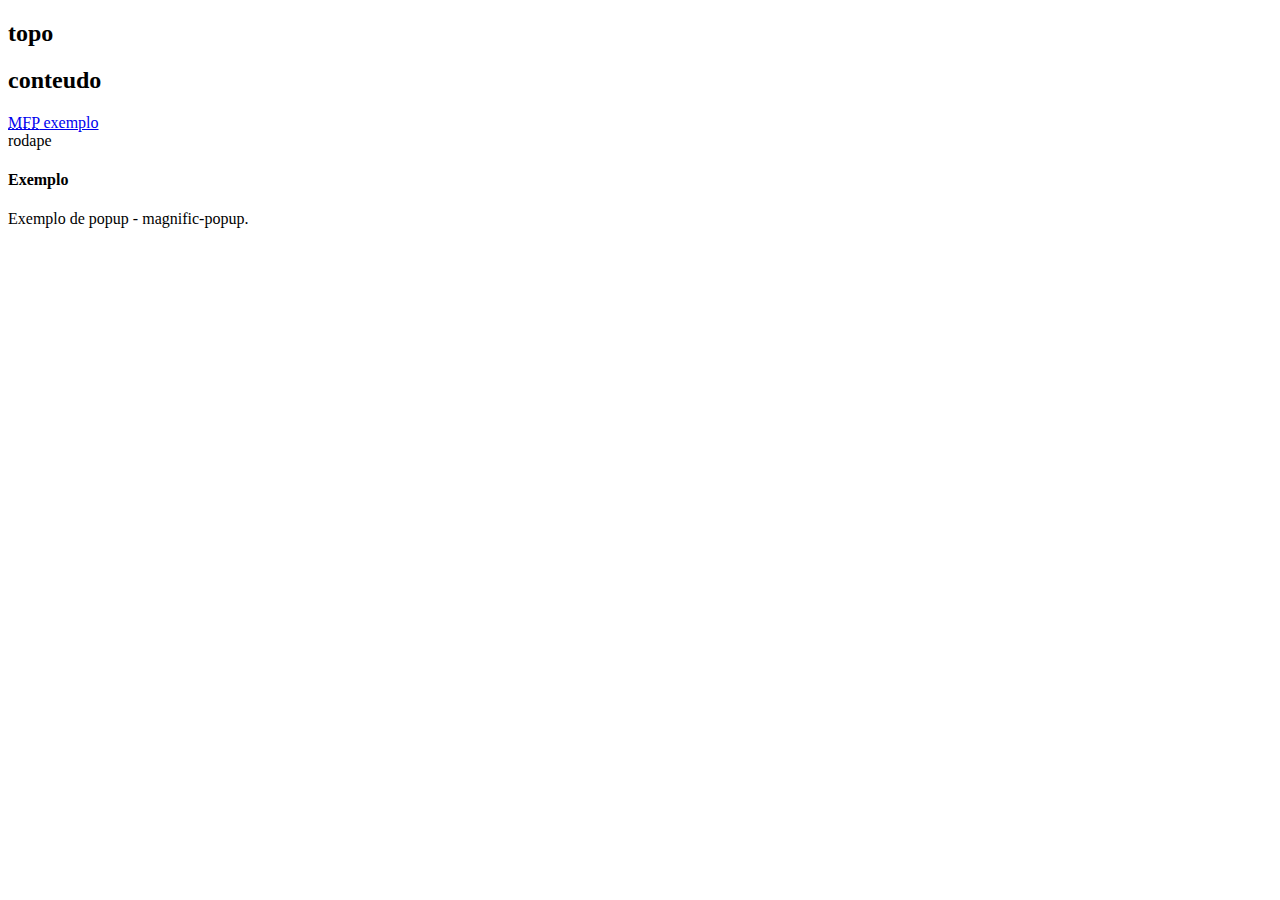
==== framework-fed/index.html @ 4957d2bb "del fedie8 - ajuste nova versão" ====
<!DOCTYPE html>
<html lang="pt-br">
<head>
	<meta charset="utf-8" />
	<title>Titulo</title>
	<!-- <meta name="description" content="" /> -->
	<meta name="viewport" content="width=device-width, initial-scale=1" />

	<link href="css/geral.css" rel="stylesheet" />
	<link href="css/mobile.css" rel="stylesheet" media="only screen and (max-width: 640px)" />
	<link href="css/tablet.css" rel="stylesheet" media="only screen and (min-width: 641px) and (max-width: 1024px)" />
	<link href="css/desktop.css" rel="stylesheet" media="only screen and (min-width: 1025px)" />
	<link href="css/impressao.css" rel="stylesheet" media="print" />
</head>
<body id="inicial">

<!-- abre .limites -->
<div class="limites" role="presentation">

<!-- abre .topo -->
	<header class="topo">
		<h2>topo</h2>
	</header>
<!-- fecha .topo -->

<!-- abre .conteudo -->
	<section class="conteudo">
		<h2>conteudo</h2>
		<a href="#popup-exemplo" rel="subsection" title="Abrir popup exemplo"><abbr title="Magnific Popup">MFP</abbr> exemplo</a>
	</section>
<!-- fecha .conteudo -->

<!-- abre .rodape -->
	<footer class="rodape">
		rodape
	</footer>
<!-- fecha .rodape -->

</div>
<!-- fecha .limites -->


<!-- abre #popup-exemplo -->
<div id="popup-exemplo" class="popup mfp-hide">
	<section>
		<header>
			<h4>Exemplo</h4>
		</header>
		<aside class="texto">
			<p>Exemplo de popup - magnific-popup.</p>
		</aside>
	</section>
</div>
<!-- fecha #popup-exemplo -->


<!-- abre scripts -->
<script src="js/libs/jquery.js"></script>
<script src="js/libs/bxslider/bxslider.js"></script>
<script src="js/libs/magnific-popup/magnific-popup.js"></script>
<script src="js/main.js"></script>
<!-- fecha scripts -->

</body>
</html>
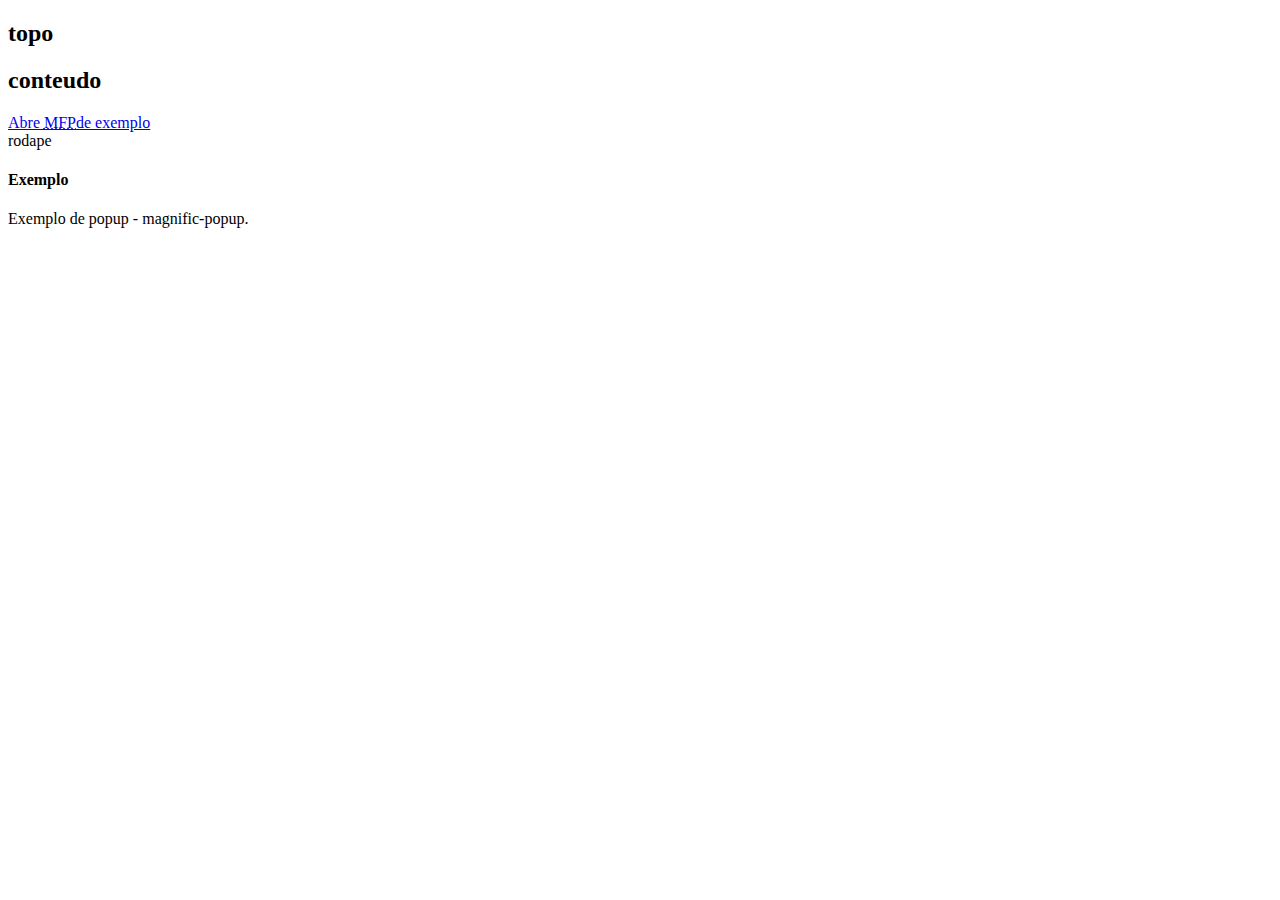
==== commit 0e55fa8d: "s" ====
--- a/framework-fed/index.html
+++ b/framework-fed/index.html
@@ -1,7 +1,9 @@
 <!DOCTYPE html>
-<html lang="pt-br">
+<!--[if lte IE 8]>     <html class="no-js lt-ie9"> <![endif]-->
+<!--[if gt IE 8]><!--> <html class="no-js" lang="pt-br"> <!--<![endif]-->
 <head>
 	<meta charset="utf-8" />
+	<meta http-equiv="X-UA-Compatible" content="IE=edge" />
 	<title>Titulo</title>
 	<!-- <meta name="description" content="" /> -->
 	<meta name="viewport" content="width=device-width, initial-scale=1" />
@@ -11,6 +13,10 @@
 	<link href="css/tablet.css" rel="stylesheet" media="only screen and (min-width: 641px) and (max-width: 1024px)" />
 	<link href="css/desktop.css" rel="stylesheet" media="only screen and (min-width: 1025px)" />
 	<link href="css/impressao.css" rel="stylesheet" media="print" />
+	<!--[if lte IE 8]>
+	<link href="css/desktop.css" rel="stylesheet" />
+	<![endif]-->
+	<script src="js/libs/modernizr.js"></script>
 </head>
 <body id="inicial">
 
@@ -26,7 +32,7 @@
 <!-- abre .conteudo -->
 	<section class="conteudo">
 		<h2>conteudo</h2>
-		<a href="#popup-exemplo" rel="subsection" title="Abrir popup exemplo"><abbr title="Magnific Popup">MFP</abbr> exemplo</a>
+		<a href="#popup-exemplo" rel="subsection" title="Abrir popup exemplo">Abre <abbr title="Magnific Popup">MFP</abbr>de exemplo</a>
 	</section>
 <!-- fecha .conteudo -->
 
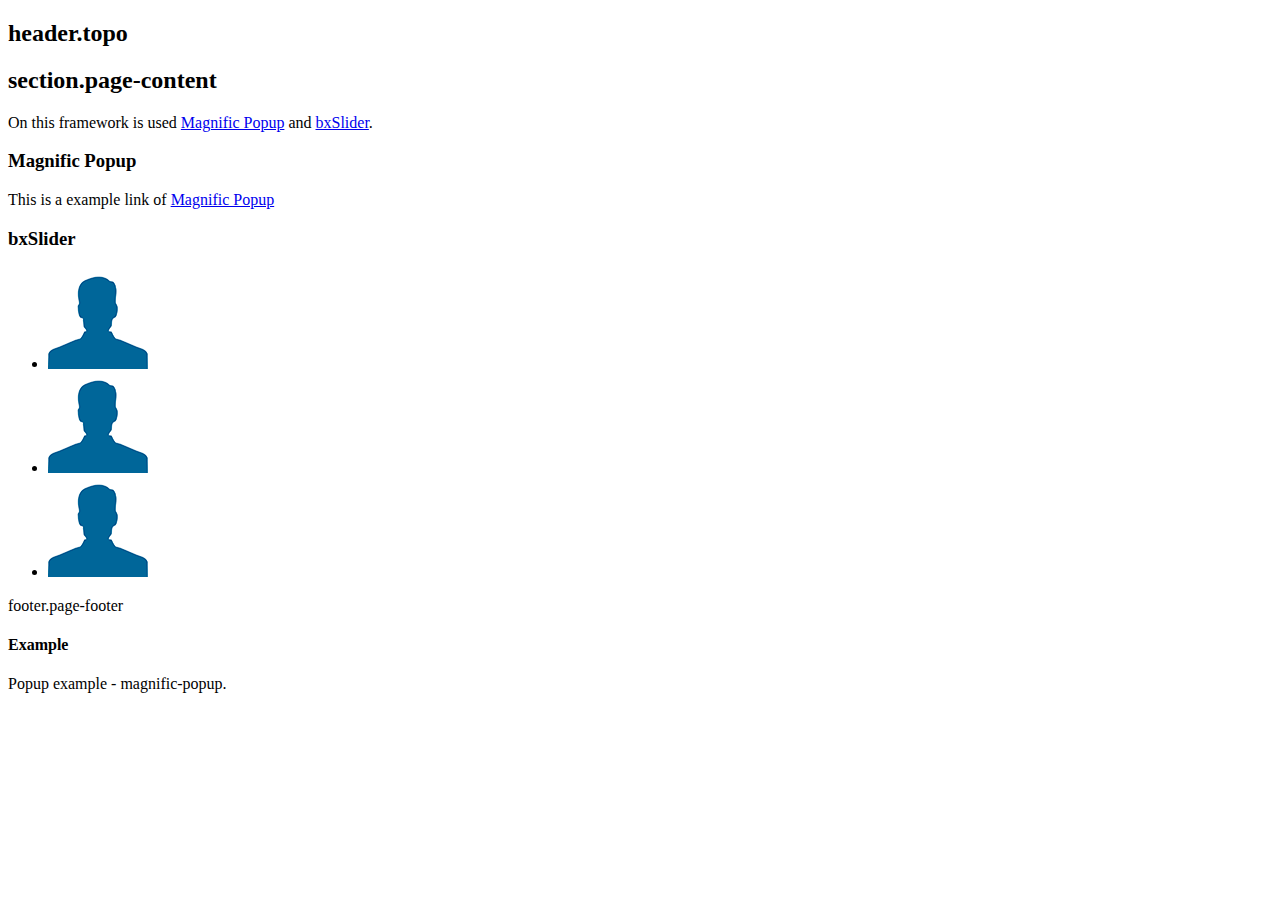
==== commit e517d174: "Updates framework to englis" ====
--- a/framework-fed/index.html
+++ b/framework-fed/index.html
@@ -1,63 +1,66 @@
-<!DOCTYPE html>
-<!--[if lte IE 8]>     <html class="no-js lt-ie9"> <![endif]-->
-<!--[if gt IE 8]><!--> <html class="no-js" lang="pt-br"> <!--<![endif]-->
+<!doctype html>
+<html lang="en">
 <head>
 	<meta charset="utf-8" />
 	<meta http-equiv="X-UA-Compatible" content="IE=edge" />
-	<title>Titulo</title>
+	<title>Title</title>
 	<!-- <meta name="description" content="" /> -->
 	<meta name="viewport" content="width=device-width, initial-scale=1" />
 
-	<link href="css/geral.css" rel="stylesheet" />
+	<link href="css/main.css" rel="stylesheet" />
 	<link href="css/mobile.css" rel="stylesheet" media="only screen and (max-width: 640px)" />
 	<link href="css/tablet.css" rel="stylesheet" media="only screen and (min-width: 641px) and (max-width: 1024px)" />
 	<link href="css/desktop.css" rel="stylesheet" media="only screen and (min-width: 1025px)" />
-	<link href="css/impressao.css" rel="stylesheet" media="print" />
-	<!--[if lte IE 8]>
-	<link href="css/desktop.css" rel="stylesheet" />
-	<![endif]-->
-	<script src="js/libs/modernizr.js"></script>
+	<link href="css/print.css" rel="stylesheet" media="print" />
 </head>
-<body id="inicial">
+<body id="home">
 
-<!-- abre .limites -->
-<div class="limites" role="presentation">
+<!-- .wrapper -->
+<div class="wrapper" role="presentation">
 
-<!-- abre .topo -->
-	<header class="topo">
-		<h2>topo</h2>
+<!-- .page-header -->
+	<header class="page-header">
+		<h2>header.topo</h2>
 	</header>
-<!-- fecha .topo -->
+<!-- / .page-header -->
 
-<!-- abre .conteudo -->
-	<section class="conteudo">
-		<h2>conteudo</h2>
-		<a href="#popup-exemplo" rel="subsection" title="Abrir popup exemplo">Abre <abbr title="Magnific Popup">MFP</abbr>de exemplo</a>
+<!-- .content -->
+	<section class="page-content">
+		<h2>section.page-content</h2>
+		<p>On this framework is used <a href="http://dimsemenov.com/plugins/magnific-popup/">Magnific Popup</a> and <a href="http://bxslider.com/">bxSlider</a>.</p>
+		<h3>Magnific Popup</h3>
+		<p>This is a example link of <a href="#popup-exemplo" rel="subsection" title="Open example popup">Magnific Popup</a></p>
+		<h3>bxSlider</h3>
+		<ul class="gallery">
+			<li><img src="images/user.png" alt="user"></li>
+			<li><img src="images/user.png" alt="user"></li>
+			<li><img src="images/user.png" alt="user"></li>
+		</ul>
 	</section>
-<!-- fecha .conteudo -->
+<!-- .content -->
 
-<!-- abre .rodape -->
-	<footer class="rodape">
-		rodape
+<!-- .page-footer -->
+	<footer class="page-footer">
+		footer.page-footer
 	</footer>
-<!-- fecha .rodape -->
+<!-- .page-footer -->
 
 </div>
-<!-- fecha .limites -->
+<!-- .wrapper -->
 
 
-<!-- abre #popup-exemplo -->
-<div id="popup-exemplo" class="popup mfp-hide">
+<!-- #popup-example -->
+<div id="popup-example" class="popup mfp-hide">
 	<section>
 		<header>
-			<h4>Exemplo</h4>
+			<h4>Example</h4>
 		</header>
-		<aside class="texto">
-			<p>Exemplo de popup - magnific-popup.</p>
+		<aside class="text">
+			<p>Popup example - magnific-popup.</p>
 		</aside>
 	</section>
 </div>
-<!-- fecha #popup-exemplo -->
+<!-- / #popup-example -->
 
 
 <!-- abre scripts -->
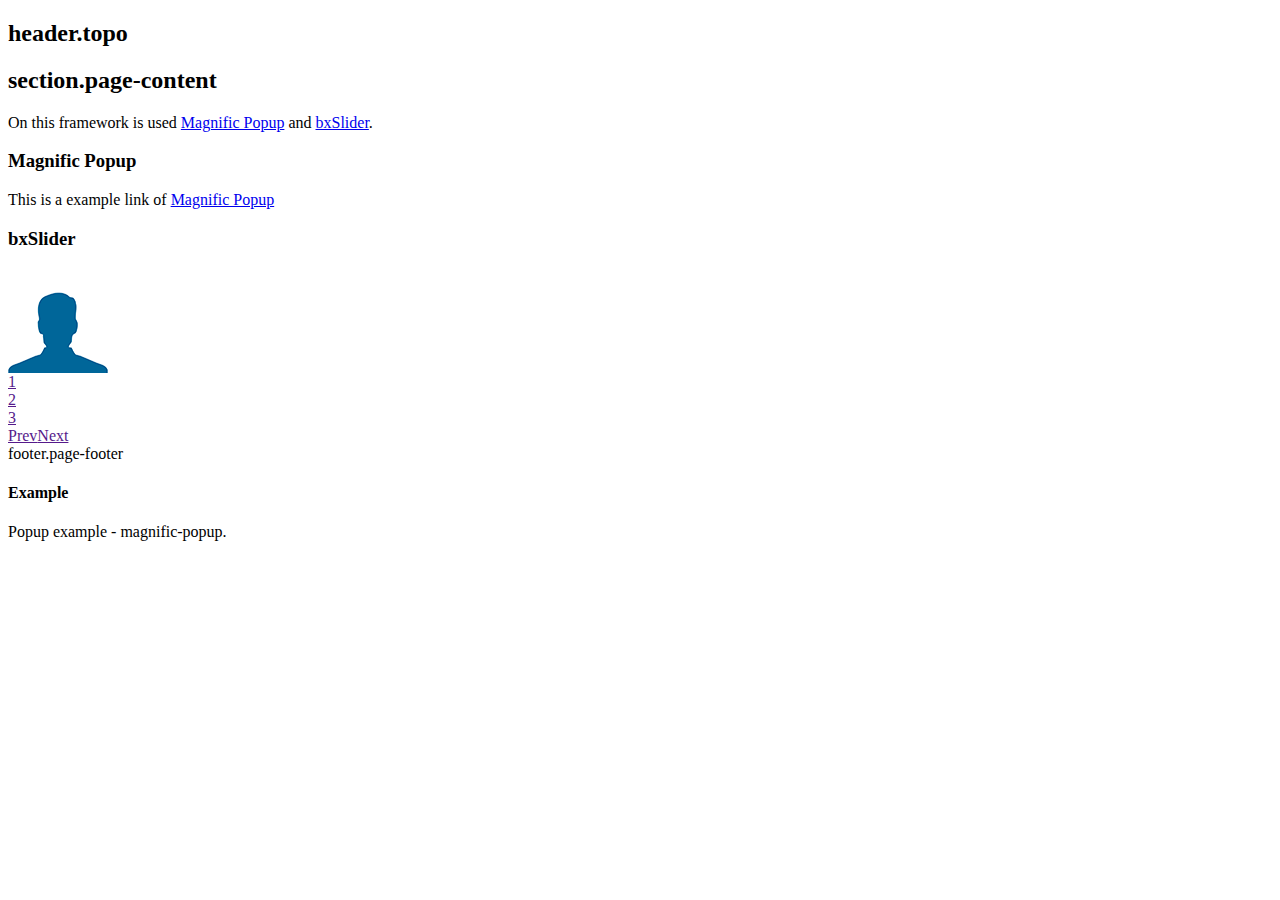
==== commit 8b00e889: "Updates readme and review JS and form" ====
--- a/framework-fed/index.html
+++ b/framework-fed/index.html
@@ -29,7 +29,7 @@
 		<h2>section.page-content</h2>
 		<p>On this framework is used <a href="http://dimsemenov.com/plugins/magnific-popup/">Magnific Popup</a> and <a href="http://bxslider.com/">bxSlider</a>.</p>
 		<h3>Magnific Popup</h3>
-		<p>This is a example link of <a href="#popup-exemplo" rel="subsection" title="Open example popup">Magnific Popup</a></p>
+		<p>This is a example link of <a href="#popup-example" rel="subsection" title="Open example popup">Magnific Popup</a></p>
 		<h3>bxSlider</h3>
 		<ul class="gallery">
 			<li><img src="images/user.png" alt="user"></li>
